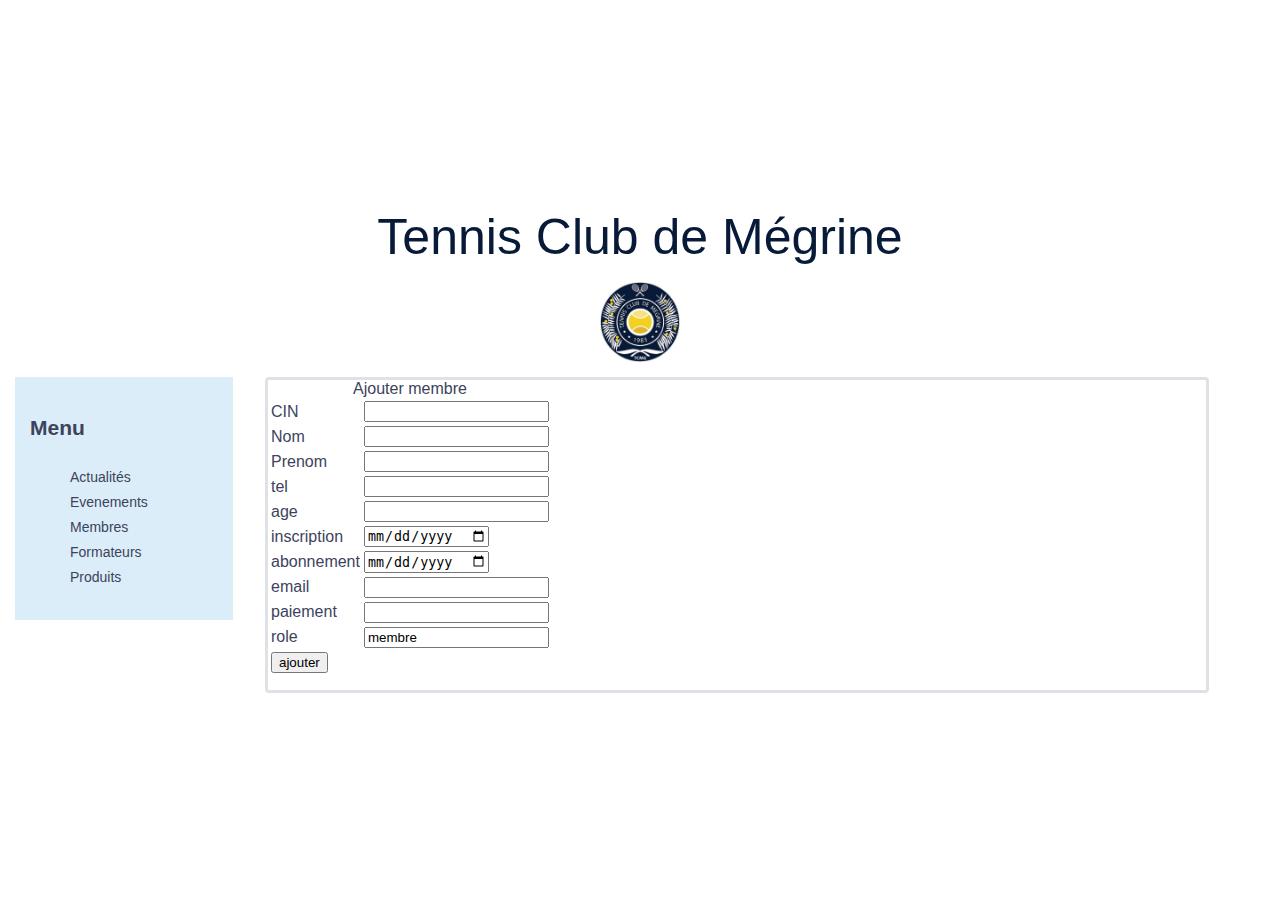
==== view/ajoutermembre.html @ 86f86584 "membre actu event form" ====
<html>
    <head>
        <meta charset="UTF-8">
        <link type="text/css" rel="stylesheet" href="style.css">
    </head>
    <body>
        <div class="entete">
            <p>Tennis Club de Mégrine</p>
            <img class="logo" src="logo.png" width="80"></br>
        </div>
        <div class="page">
            
            <div class="menu">
                <h2>Menu</h2>
                <ul>
                    <li><a href="actualites.php">Actualités</a></li>
                    <li><a href="evenements.php">Evenements</a></li>
                    <li><a href="membres.php">Membres</a></li>
                    <li><a href="formateurs.php">Formateurs</a></li>
                    <li><a href="produits.php">Produits</a></li>
                </ul>
            </div>
            <div class="content">
                <form method="POST" action="ajouter.php">
                    <table>
                        <caption>Ajouter membre</caption>
                        <tr>
                            <td>CIN</td>
                            <td><input type="number" name="cin"></td>
                        </tr>
                        <tr>
                            <td>Nom</td>
                            <td><input type="text" name="nom"></td>
                        </tr>
                        <tr>
                            <td>Prenom</td>
                            <td><input type="text" name="prenom"></td>
                        </tr>
                        <tr>
                            <td>tel</td>
                            <td><input type="number" name="tel"></td>
                        </tr>
                        <tr>
                            <td>age</td>
                            <td><input type="text" name="age"></td>
                        </tr>
                        <tr>
                            <td>inscription</td>
                            <td><input type="date" name="inscription"></td>
                        </tr>
                        <tr>
                            <td>abonnement</td>
                            <td><input type="date" name="abonnement"></td>
                        </tr>
                        <tr>
                            <td>email</td>
                            <td><input type="text" name="email"></td>
                        </tr>
                        <tr>
                            <td>paiement</td>
                            <td><input type="text" name="paiement"></td>
                        </tr>
                        <tr>
                            <td>role</td>
                            <td><input type="text" name="role" value="membre" readonly></td>
                        </tr>
                        <tr>
                            <td><input type="submit" name="ajouter" value="ajouter"></td>
                        </tr>
                    </table>
                </form>
            </div>
        </div>
        
    </body>
</html>
---- view/style.css ----
body {
    font-family: "Open Sans", Arial, sans-serif;
    font-size: 14px;
    line-height: 1.8;
    font-weight: 300;
    color: #3d435c;
    box-sizing: border-box;
    align-content: center;
    margin: 0;
}
.page{
    margin: 15px;
}
.entete{
    text-align: center;
}
p{
    font-size: 50px!important;
    color: #071a38;
    margin-bottom: 0px;
}
.menu ul {
    list-style: none;
}
.menu{
    width: 15%;
    float: left;
    line-height: 1.8;
    background-color: rgb(219, 237, 248);
    padding: 15px;
}
.menu a{
    text-decoration: none;
    color: #3d435c;
}
.menu a:hover{
    text-decoration: none;
    color: #f4d020;
}
.content{
    text-align: center;
    width: 75%;
    margin-left: 20%;
    border: 3px solid #dee2e6!important;
    border-radius: 0.25rem!important;
}
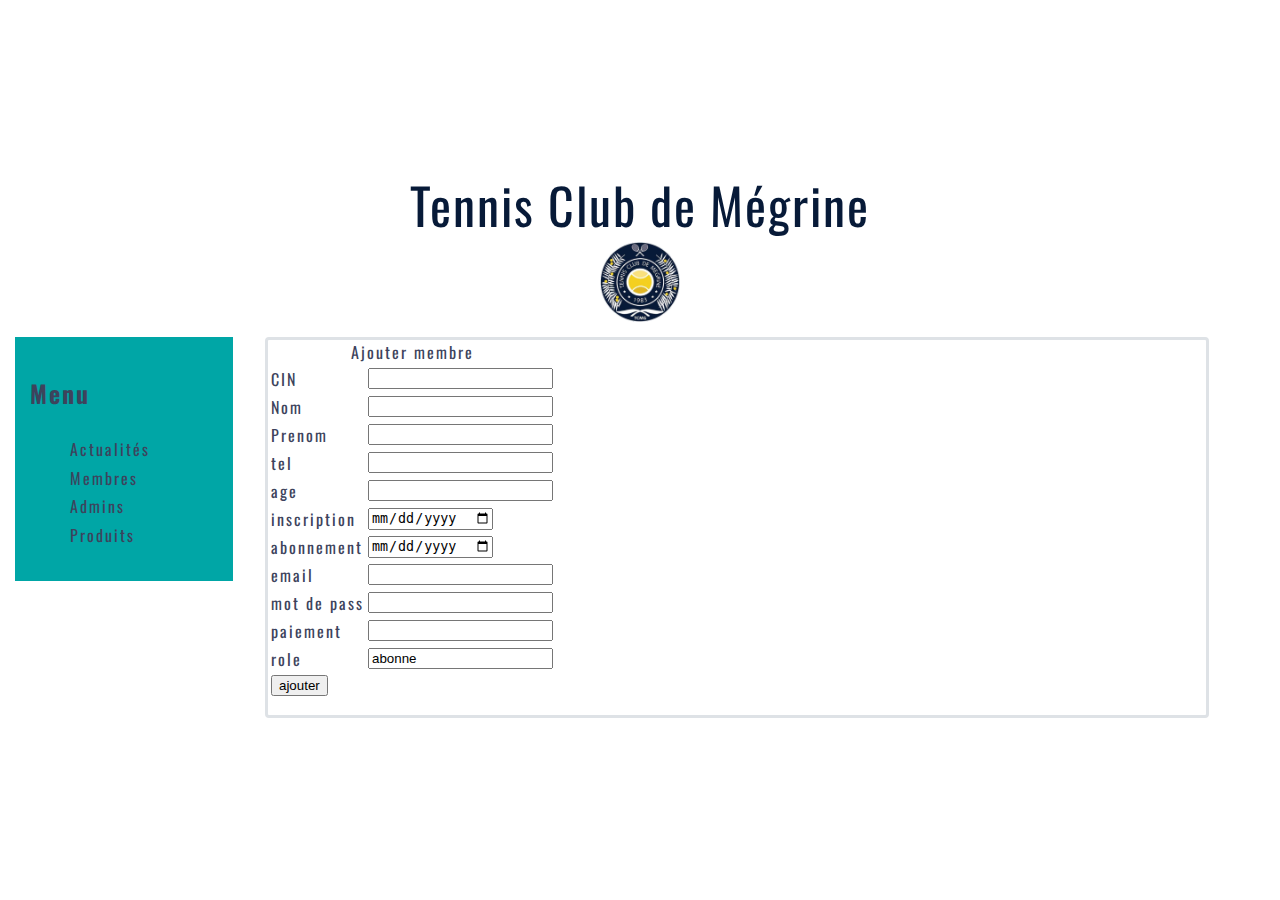
==== commit 2756764f: "update" ====
--- a/view/ajoutermembre.html
+++ b/view/ajoutermembre.html
@@ -14,10 +14,9 @@
             <div class="menu">
                 <h2>Menu</h2>
                 <ul>
-                    <li><a href="actualites.php">Actualités</a></li>
-                    <li><a href="evenements.php">Evenements</a></li>
+                    <li><a href="actualité.php">Actualités</a></li>
                     <li><a href="membres.php">Membres</a></li>
-                    <li><a href="formateurs.php">Formateurs</a></li>
+                    <li><a href="admins.php">Admins</a></li>
                     <li><a href="produits.php">Produits</a></li>
                 </ul>
             </div>
@@ -58,12 +57,16 @@
                             <td><input type="text" name="email"></td>
                         </tr>
                         <tr>
+                            <td>mot de pass</td>
+                            <td><input type="password" name="mdp"></td>
+                        </tr>
+                        <tr>
                             <td>paiement</td>
                             <td><input type="text" name="paiement"></td>
                         </tr>
                         <tr>
                             <td>role</td>
-                            <td><input type="text" name="role" value="membre" readonly></td>
+                            <td><input type="text" name="role" value="abonne" readonly></td>
                         </tr>
                         <tr>
                             <td><input type="submit" name="ajouter" value="ajouter"></td>
--- a/view/style.css
+++ b/view/style.css
@@ -1,8 +1,13 @@
+@import url(https://fonts.googleapis.com/css?family=Oswald:300,400,700);
+@import url(https://fonts.googleapis.com/css?family=Source+Sans+Pro:200,300,400,600,700,900,200italic,300italic,400italic,600italic,700italic,900italic);
+
 body {
-    font-family: "Open Sans", Arial, sans-serif;
-    font-size: 14px;
-    line-height: 1.8;
-    font-weight: 300;
+    font-family:'Oswald', sans-serif !important;
+    font-size:16px; 
+    line-height:1.5 !important; 
+    font-weight:400 ; 
+    letter-spacing:2px !important;
+
     color: #3d435c;
     box-sizing: border-box;
     align-content: center;
@@ -26,7 +31,7 @@
     width: 15%;
     float: left;
     line-height: 1.8;
-    background-color: rgb(219, 237, 248);
+    background-color: #00A6A6;
     padding: 15px;
 }
 .menu a{
